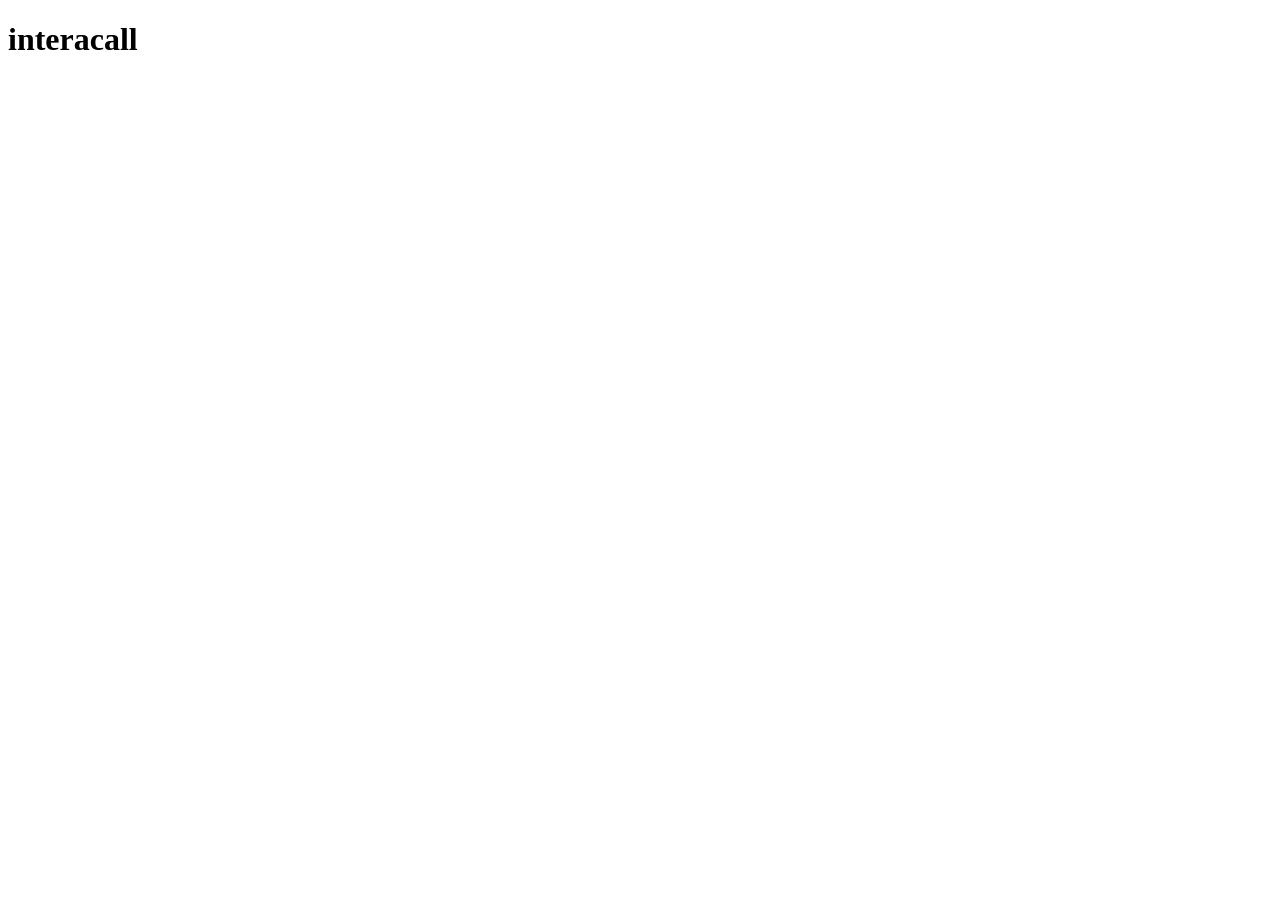
==== index.html @ 2573b983 "Atualização" ====
<!DOCTYPE html>
<html lang="pt-br">
<head>
    <meta charset="UTF-8">
    <meta name="viewport" content="width=device-width, initial-scale=1.0">
    <title>Instituto Percorre - Desenvolvimento Web</title>
</head>
<body>
    <h1>interacall</h1>
    <img src="https://cdn-images.dzcdn.net/images/artist/011ba154a765447f0f33e748c419f65e/1900x1900-000000-80-0-0.jpg" alt="">
</body>
</html>
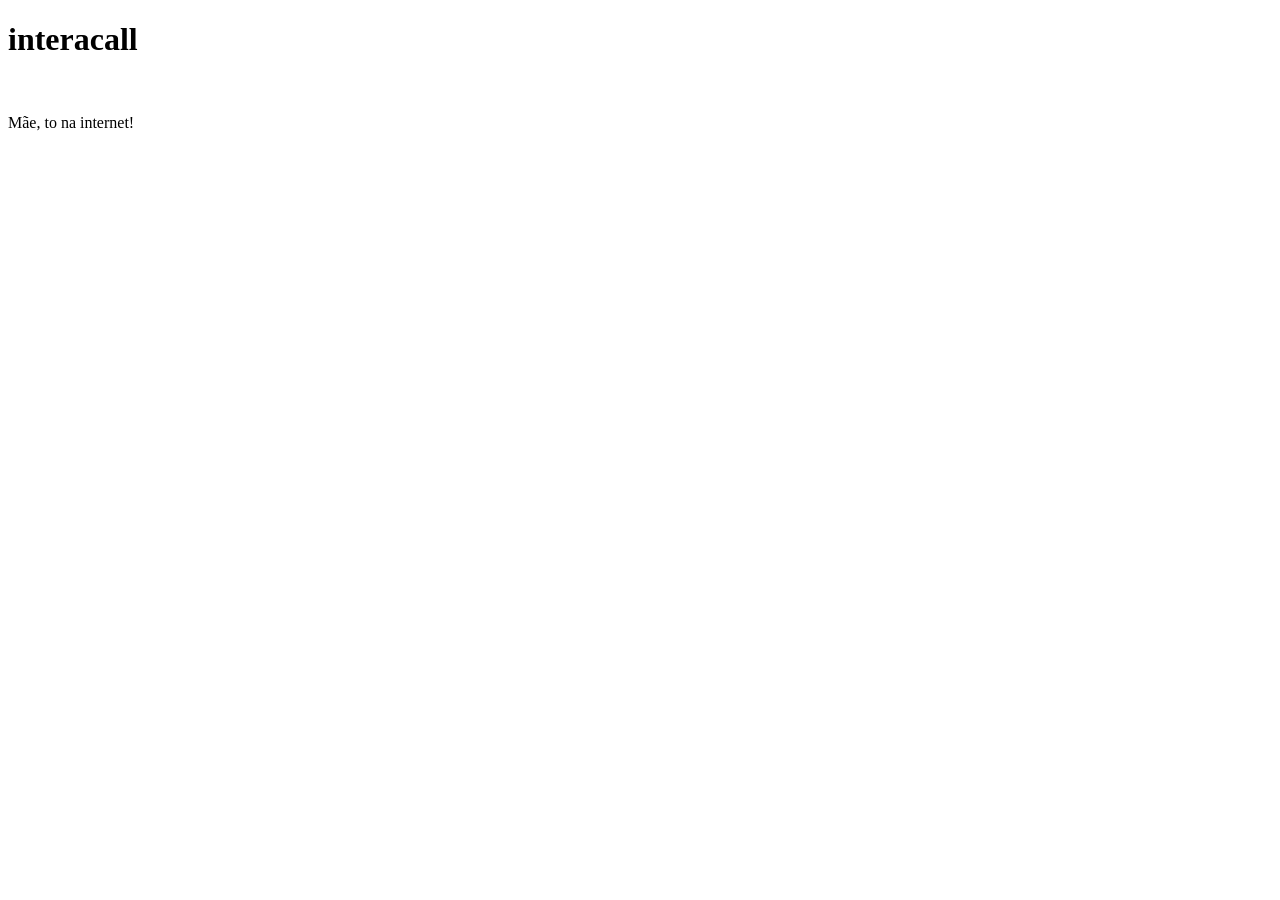
==== commit 855c54fe: "FEAT: Adicionado parágrafo saundado a mãe" ====
--- a/index.html
+++ b/index.html
@@ -8,5 +8,6 @@
 <body>
     <h1>interacall</h1>
     <img src="https://cdn-images.dzcdn.net/images/artist/011ba154a765447f0f33e748c419f65e/1900x1900-000000-80-0-0.jpg" alt="">
+    <p>Mãe, to na internet!</p>
 </body>
 </html>
